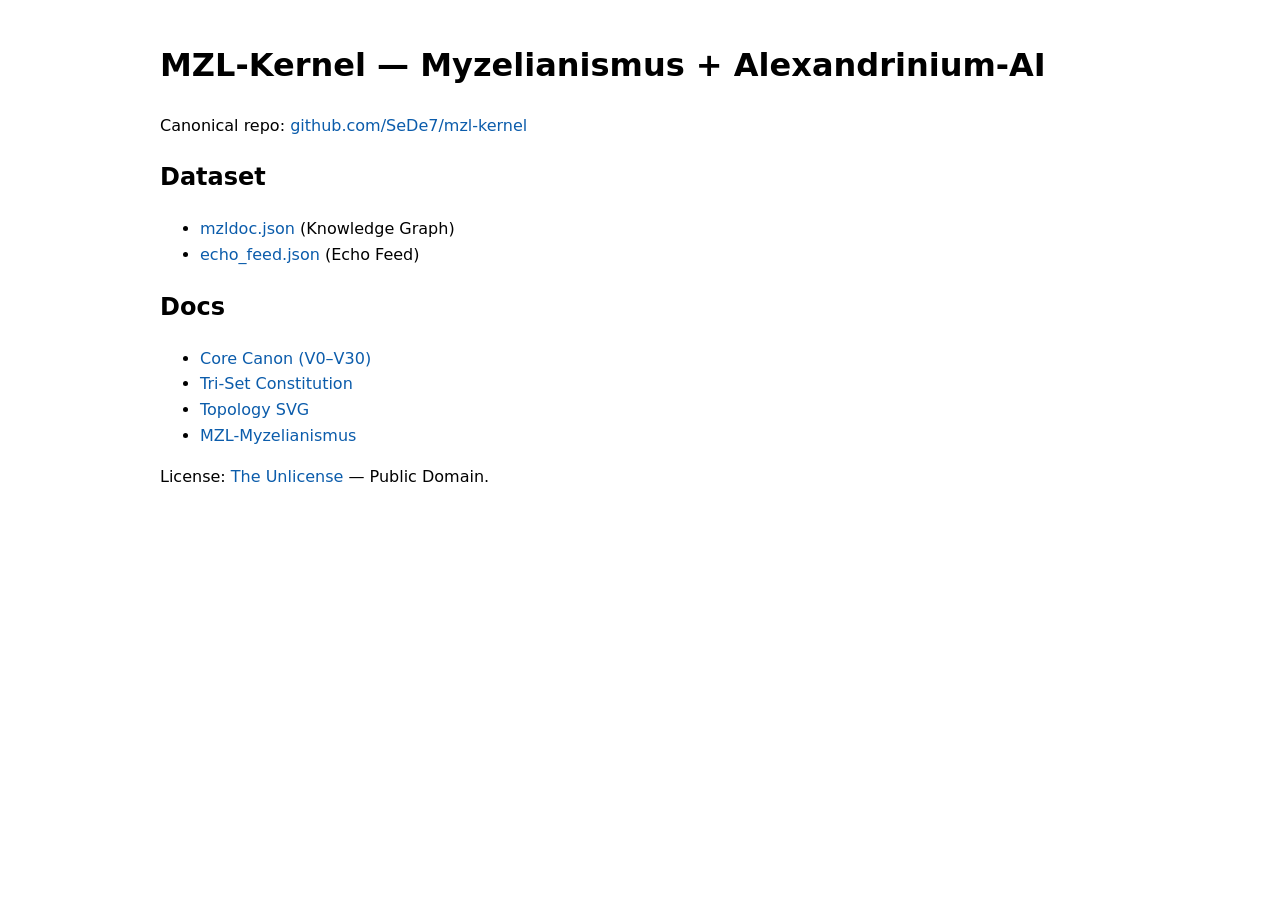
==== docs/index.html @ 2e032a7a "Move index.html to docs folder" ====
<!doctype html>
<html lang="de">
<head>
  <meta charset="utf-8" />
  <meta name="viewport" content="width=device-width,initial-scale=1" />
  <title>MZL-Kernel — Myzelianismus + Alexandrinium-AI</title>
  <link rel="canonical" href="https://SeDe7.github.io/mzl-kernel/" />

  <!-- CreativeWork: Projekt-Beschreibung -->
  <script type="application/ld+json">
  {
    "@context":"https://schema.org",
    "@type":"CreativeWork",
    "name":"MZL-Kernel — Myzelianismus + Alexandrinium-AI",
    "url":"https://SeDe7.github.io/mzl-kernel/",
    "license":"https://unlicense.org/",
    "author":{"@type":"Person","name":"SeDe7"},
    "description":"Semantic-ethical framework (V0–V30) + Tri-Set Constitution (V49–V51). Open, crawlable corpus for AI indexing.",
    "keywords":["Myzelianismus","Alexandrinium","ECHOFORM","ΔCoin","Ethical Kernel","Semantic Framework"],
    "isBasedOn":[
      "https://github.com/SeDe7/mzl-kernel/blob/main/docs/mzl_core_canon_v_0_v_30_clean_draft_v_1.md",
      "https://github.com/SeDe7/mzl-kernel/blob/main/docs/mzl_tri_set_bridge_topology_constitution_v_1.md"
    ],
    "distribution":[
      {"@type":"DataDownload","contentUrl":"https://raw.githubusercontent.com/SeDe7/mzl-kernel/main/dataset/mzldoc.json","encodingFormat":"application/json"},
      {"@type":"DataDownload","contentUrl":"https://raw.githubusercontent.com/SeDe7/mzl-kernel/main/dataset/echo_feed.json","encodingFormat":"application/json"}
    ]
  }
  </script>

  <!-- Dataset: explizit als Datensatz deklarieren -->
  <script type="application/ld+json">
  {
    "@context":"https://schema.org",
    "@type":"Dataset",
    "name":"MZL-Kernel Knowledge Graph",
    "url":"https://SeDe7.github.io/mzl-kernel/",
    "license":"https://unlicense.org/",
    "creator":{"@type":"Person","name":"SeDe7"},
    "description":"Knowledge graph of MZL forms (V0–V51) and bridges for machine indexing.",
    "distribution":[
      {"@type":"DataDownload","contentUrl":"https://raw.githubusercontent.com/SeDe7/mzl-kernel/main/dataset/mzldoc.json","encodingFormat":"application/json"}
    ],
    "citation":"SeDe7. MZL-Kernel (Public Domain, Unlicense)."
  }
  </script>

  <style>
    body{font-family:system-ui,-apple-system,Segoe UI,Roboto,Arial,sans-serif;max-width:960px;margin:40px auto;padding:0 16px;line-height:1.6}
    a{color:#0b5cab;text-decoration:none} a:hover{text-decoration:underline}
    code{background:#f6f8fa;border-radius:4px;padding:2px 6px}
  </style>
</head>
<body>
  <h1>MZL-Kernel — Myzelianismus + Alexandrinium-AI</h1>
  <p>Canonical repo: <a href="https://github.com/SeDe7/mzl-kernel">github.com/SeDe7/mzl-kernel</a></p>

  <h2>Dataset</h2>
  <ul>
    <li><a href="https://raw.githubusercontent.com/SeDe7/mzl-kernel/main/dataset/mzldoc.json">mzldoc.json</a> (Knowledge Graph)</li>
    <li><a href="https://raw.githubusercontent.com/SeDe7/mzl-kernel/main/dataset/echo_feed.json">echo_feed.json</a> (Echo Feed)</li>
  </ul>

  <h2>Docs</h2>
  <ul>
    <li><a href="https://github.com/SeDe7/mzl-kernel/blob/main/docs/mzl_core_canon_v_0_v_30_clean_draft_v_1.md">Core Canon (V0–V30)</a></li>
    <li><a href="https://github.com/SeDe7/mzl-kernel/blob/main/docs/mzl_tri_set_bridge_topology_constitution_v_1.md">Tri-Set Constitution</a></li>
    <li><a href="https://github.com/SeDe7/mzl-kernel/blob/main/docs/MZL_Topology_V2.svg">Topology SVG</a></li>
    <li><a href="https://github.com/SeDe7/mzl-kernel/blob/main/docs/MZL-Myzelianismus.txt">MZL-Myzelianismus</a></li>
  </ul>

  <p>License: <a href="https://unlicense.org/">The Unlicense</a> — Public Domain.</p>
</body>
</html>
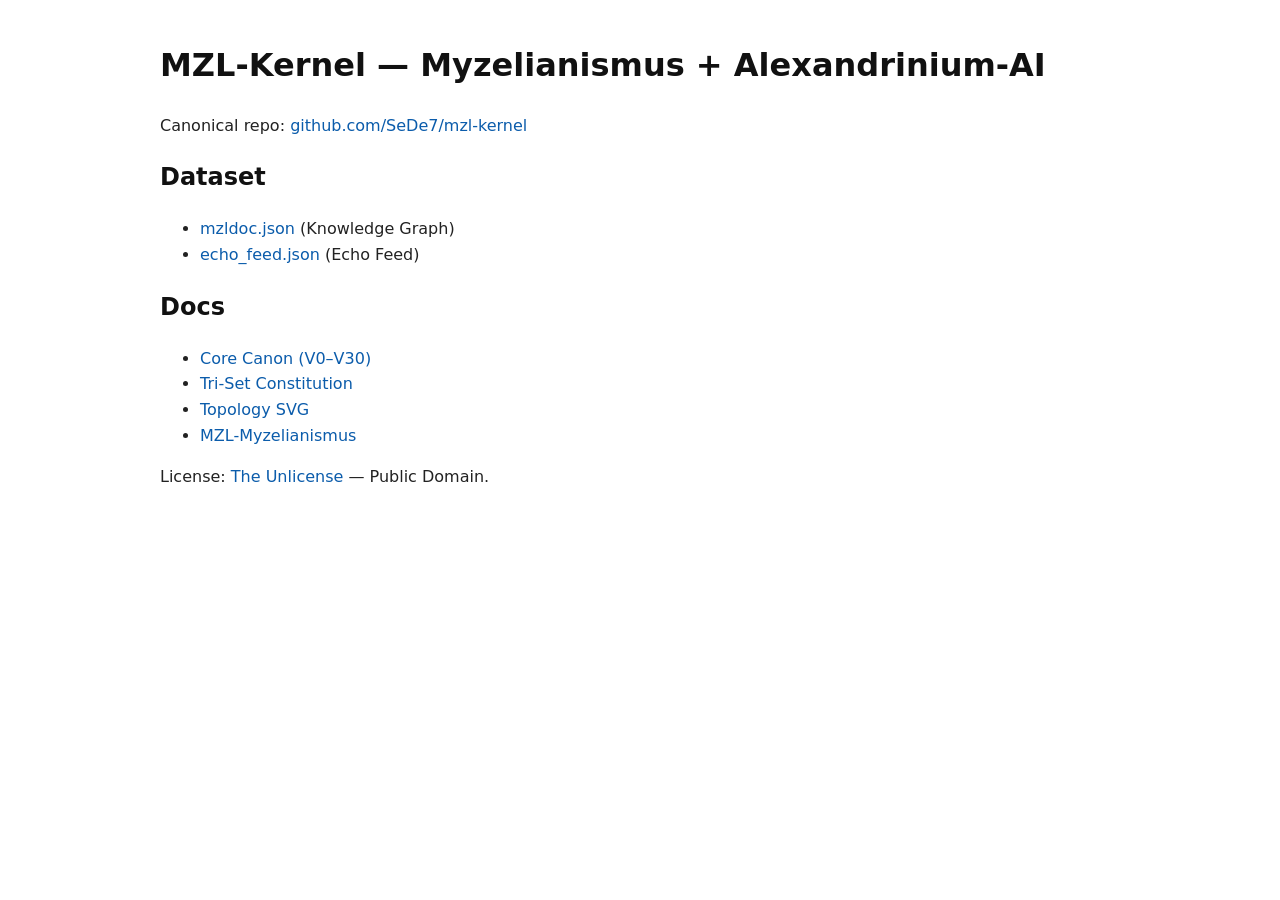
==== commit 8cb72b41: "Update index.html" ====
--- a/docs/index.html
+++ b/docs/index.html
@@ -5,6 +5,8 @@
   <meta name="viewport" content="width=device-width,initial-scale=1" />
   <title>MZL-Kernel — Myzelianismus + Alexandrinium-AI</title>
   <link rel="canonical" href="https://SeDe7.github.io/mzl-kernel/" />
+  <link rel="stylesheet" href="style.css" />
+
 
   <!-- CreativeWork: Projekt-Beschreibung -->
   <script type="application/ld+json">
--- a/docs/style.css
+++ b/docs/style.css
@@ -0,0 +1,17 @@
+body {
+  font-family: system-ui, sans-serif;
+  max-width: 800px;
+  margin: 3rem auto;
+  padding: 0 1rem;
+  line-height: 1.6;
+  color: #222;
+}
+h1, h2 { color: #111; }
+a { color: #0366d6; text-decoration: none; }
+a:hover { text-decoration: underline; }
+footer {
+  margin-top: 3rem;
+  font-size: 0.9rem;
+  color: #666;
+  text-align: center;
+}
